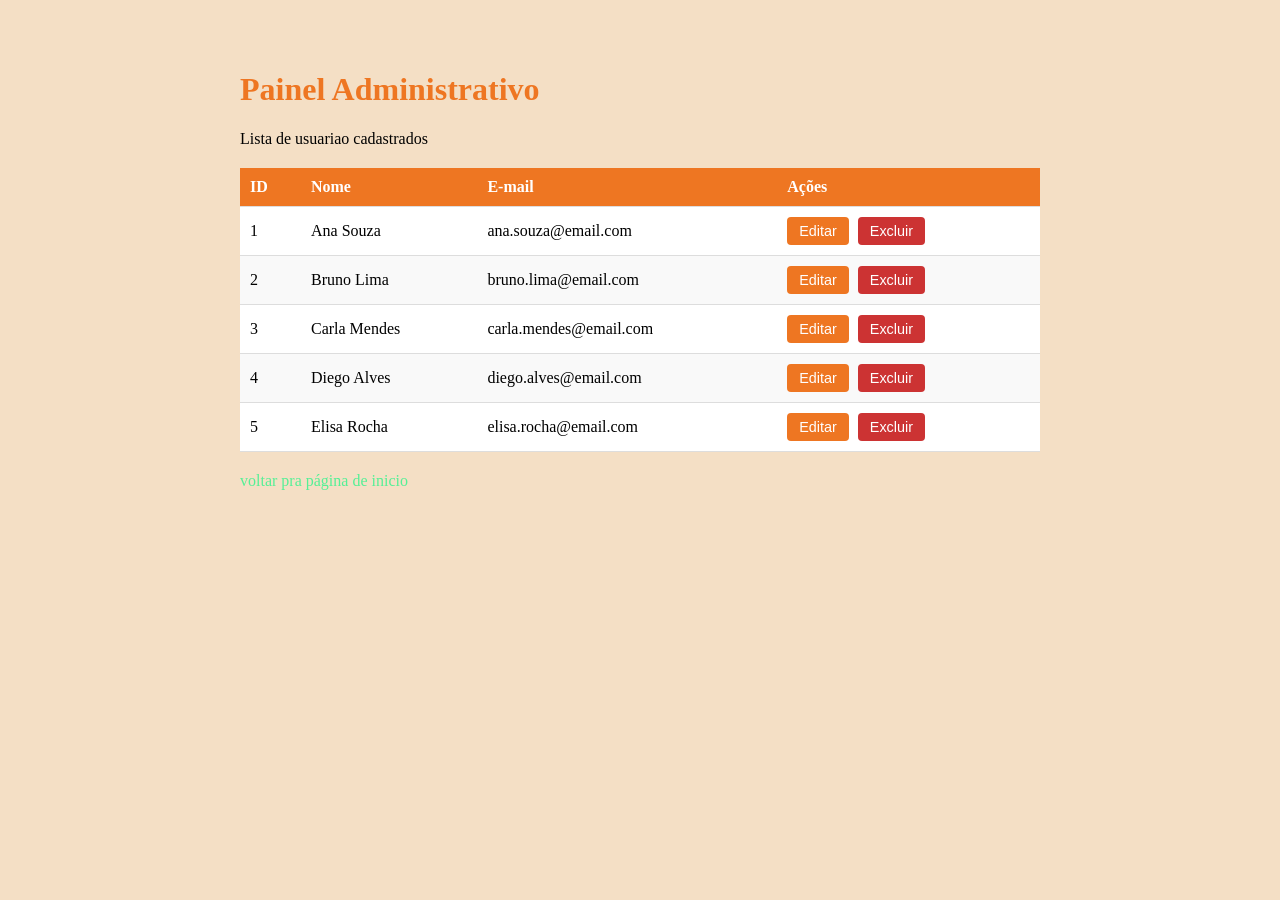
==== prg01_italo/pages/admin.html @ 0c641eb0 "adicionando fluxo de login com validacao e painel administrativo com tabela de usuarios" ====
<!DOCTYPE html>
<html lang="pt-br">
<head>
    <meta charset="UTF-8">
    <meta name="viewport" content="width=device-width, initial-scale=1.0">
    <title>Painel Administrativo - Hyperpes</title>
     <link rel="shortcut icon" href="../assets/images/favicon.ico" type="image/x-icon">
    <link rel="stylesheet" href="../assets/css/estilo.css">
</head>
<body style="background-color: rgba(230, 182, 121, 0.432);">
    
    <main class="admin-container">
        <h1>Painel Administrativo</h1>
        <p>Lista de usuariao cadastrados</p>

        <table class="tabela-usuarios">
             <thead>
                <tr>
                    <th>ID</th>
                    <th>Nome</th>
                    <th>E-mail</th>
                    <th>Ações</th>
                </tr>
            </thead>
            <tbody>
                <tr>
                    <td>1</td>
                    <td>Ana Souza</td>
                    <td>ana.souza@email.com</td>
                    <td>
                        <button class="btn-editar">Editar</button>
                        <button class="btn-excluir">Excluir</button>
                    </td>
                </tr>
                <tr>
                    <td>2</td>
                    <td>Bruno Lima</td>
                    <td>bruno.lima@email.com</td>
                    <td>
                        <button class="btn-editar">Editar</button>
                        <button class="btn-excluir">Excluir</button>
                    </td>
                </tr>
                <tr>
                    <td>3</td>
                    <td>Carla Mendes</td>
                    <td>carla.mendes@email.com</td>
                    <td>
                        <button class="btn-editar">Editar</button>
                        <button class="btn-excluir">Excluir</button>
                    </td>
                </tr>
                <tr>
                    <td>4</td>
                    <td>Diego Alves</td>
                    <td>diego.alves@email.com</td>
                    <td>
                        <button class="btn-editar">Editar</button>
                        <button class="btn-excluir">Excluir</button>
                    </td>
                </tr>
                <tr>
                    <td>5</td>
                    <td>Elisa Rocha</td>
                    <td>elisa.rocha@email.com</td>
                    <td>
                        <button class="btn-editar">Editar</button>
                        <button class="btn-excluir">Excluir</button>
                    </td>
                </tr>
            </tbody>
        </table>

        <a href="index.html" class="segundario">voltar pra página de inicio</a>
    </main>

</body>
</html>
---- prg01_italo/assets/css/estilo.css ----
.audio{
    color: rgb(150, 238, 18);
}

.video{
    color: red;
}

:root {
    --cor-principal: #EE7622;
    --cor-clara: #F7B98D;
    --cor-media: #EE7622;
    --cor-escura: #7A3B0E;
}

.cor-amostra {
    width: 100px;
    height: 100px;
    display: inline-block;
    border-radius: 8px;
    margin: 5px;
}

.cor-principal { background-color: var(--cor-principal); }
.cor-clara { background-color: var(--cor-clara); }
.cor-media { background-color: var(--cor-media); }
.cor-escura { background-color: var(--cor-escura); }

h1 {
    color: var(--cor-principal);
}

/* ---------- Menu de navegação ---------- */

/* Remove o estilo padrão de lista (bolinhas) e deixa os itens
   um do lado do outro, em vez de um embaixo do outro */

#menu ul{
    list-style: none;
    display: flex;
    gap: 20px;
    padding: 10px 20px;
    margin: 0;
    background-color: var(--cor-principal);
}

#menu li {
    padding: 0;             /* tira o padding duplicado do item */
}

/*Cada item do menu */
#menu li a{
    padding: 5px 10px;
    color: white;
    text-decoration: none;
    font-weight: bold;
}

/*efeito ao passar o mouse em cima do link*/
#menu li a:hover{
    color: var(--cor-escura);
    background-color: rgba(255, 255, 255, 0.2); 
    border-radius: 4px;
}

.segundario{
    text-decoration: none;
    color: rgb(85, 240, 150);
}

.segundario:hover{
    color: rgb(47, 125, 241);
    font-size: 22px;
    font-weight: bold;
}


/* Quando a tela for menor que 600px de largura, o menu
   empilha os itens verticalmente em vez de lado a lado */
@media (max-width: 600px) {
    #menu ul {
        flex-direction: column;
    }
}

img{
    max-width: 100%;
    height: auto;
}

iframe{
    max-width: 100%;
}

@media (max-width: 600px){
    iframe{
        width: 100%;
        height: 200px;
    }
}

audio{
    max-width: 100%;
}

.btn-login{
    display: inline-block;
    background-color: var(--cor-escura);
    color: white;
    text-decoration: none;
    font-weight: bold;
    padding: 8px 20px;
    border-radius: 6px;
    margin-top: 10px;
}

.btn-login:hover{
    background-color: var(--cor-clara);
}

.login-container {
    max-width: 350px;
    margin: 50px auto;
    padding: 20px;
    background-color: white;
    border-radius: 8px;
}

.campo {
    margin-bottom: 15px;
    display: flex;
    flex-direction: column;
}

.campo label {
    margin-bottom: 5px;
    font-weight: bold;
}

.campo input {
    padding: 8px;
    border: 1px solid #ccc;
    border-radius: 4px;
}

/* Borda vermelha quando o campo está inválido (classe adicionada via JS) */
.campo-invalido {
    border-color: red !important;
}

/* Mensagem de erro abaixo do campo */
.erro {
    color: red;
    font-size: 0.85em;
    min-height: 1em;
}

.admin-container {
    max-width: 800px;
    margin: 30px auto;
    padding: 20px;
}

.tabela-usuarios {
    width: 100%;
    border-collapse: collapse;
    background-color: white;
    margin: 20px 0;
}

.tabela-usuarios th,
.tabela-usuarios td {
    padding: 10px;
    text-align: left;
    border-bottom: 1px solid #ddd;
}

.tabela-usuarios th {
    background-color: var(--cor-principal);
    color: white;
}

/* Zebra: linhas alternadas com fundo levemente diferente, facilita leitura */
.tabela-usuarios tbody tr:nth-child(even) {
    background-color: #f9f9f9;
}

.btn-editar,
.btn-excluir {
    padding: 6px 12px;
    border: none;
    border-radius: 4px;
    color: white;
    cursor: pointer;
    margin-right: 5px;
    font-size: 0.9em;
}

.btn-editar {
    background-color: var(--cor-media);
}

.btn-editar:hover {
    background-color: var(--cor-escura);
}

.btn-excluir {
    background-color: #cc3333;
}

.btn-excluir:hover {
    background-color: #991f1f;
}

/* Responsividade: tabela vira scroll horizontal em telas pequenas,
   em vez de espremer as colunas e ficar ilegível */
@media (max-width: 600px) {
    .tabela-usuarios {
        display: block;
        overflow-x: auto;
        white-space: nowrap;
    }
}
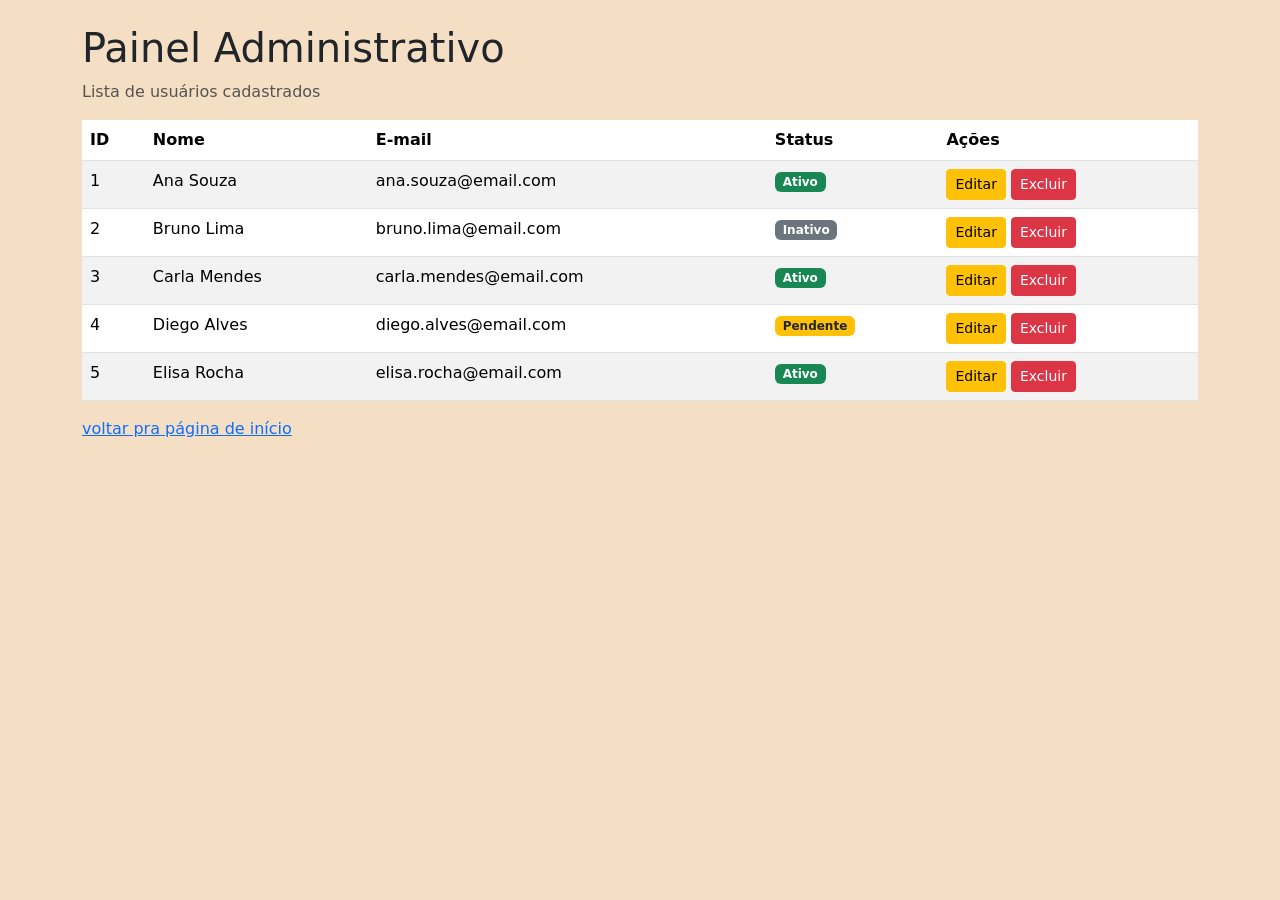
==== commit d417e4aa: "implementando bootstrap 5 no projeto e limpando css nao utilizado" ====
--- a/prg01_italo/pages/admin.html
+++ b/prg01_italo/pages/admin.html
@@ -6,73 +6,81 @@
     <title>Painel Administrativo - Hyperpes</title>
      <link rel="shortcut icon" href="../assets/images/favicon.ico" type="image/x-icon">
     <link rel="stylesheet" href="../assets/css/estilo.css">
+    <!--bootstrap-->
+    <link rel="stylesheet" href="../assets/css/bootstrap.min.css">
 </head>
 <body style="background-color: rgba(230, 182, 121, 0.432);">
     
-    <main class="admin-container">
-        <h1>Painel Administrativo</h1>
-        <p>Lista de usuariao cadastrados</p>
+    <main class="container mt-4">
+    <h1>Painel Administrativo</h1>
+    <p class="text-muted">Lista de usuários cadastrados</p>
 
-        <table class="tabela-usuarios">
-             <thead>
-                <tr>
-                    <th>ID</th>
-                    <th>Nome</th>
-                    <th>E-mail</th>
-                    <th>Ações</th>
-                </tr>
-            </thead>
-            <tbody>
-                <tr>
-                    <td>1</td>
-                    <td>Ana Souza</td>
-                    <td>ana.souza@email.com</td>
-                    <td>
-                        <button class="btn-editar">Editar</button>
-                        <button class="btn-excluir">Excluir</button>
-                    </td>
-                </tr>
-                <tr>
-                    <td>2</td>
-                    <td>Bruno Lima</td>
-                    <td>bruno.lima@email.com</td>
-                    <td>
-                        <button class="btn-editar">Editar</button>
-                        <button class="btn-excluir">Excluir</button>
-                    </td>
-                </tr>
-                <tr>
-                    <td>3</td>
-                    <td>Carla Mendes</td>
-                    <td>carla.mendes@email.com</td>
-                    <td>
-                        <button class="btn-editar">Editar</button>
-                        <button class="btn-excluir">Excluir</button>
-                    </td>
-                </tr>
-                <tr>
-                    <td>4</td>
-                    <td>Diego Alves</td>
-                    <td>diego.alves@email.com</td>
-                    <td>
-                        <button class="btn-editar">Editar</button>
-                        <button class="btn-excluir">Excluir</button>
-                    </td>
-                </tr>
-                <tr>
-                    <td>5</td>
-                    <td>Elisa Rocha</td>
-                    <td>elisa.rocha@email.com</td>
-                    <td>
-                        <button class="btn-editar">Editar</button>
-                        <button class="btn-excluir">Excluir</button>
-                    </td>
-                </tr>
-            </tbody>
-        </table>
+    <table class="table table-striped table-hover">
+        <thead>
+            <tr>
+                <th>ID</th>
+                <th>Nome</th>
+                <th>E-mail</th>
+                <th>Status</th>
+                <th>Ações</th>
+            </tr>
+        </thead>
+        <tbody>
+            <tr>
+                <td>1</td>
+                <td>Ana Souza</td>
+                <td>ana.souza@email.com</td>
+                <td><span class="badge bg-success">Ativo</span></td>
+                <td>
+                    <button class="btn btn-sm btn-warning">Editar</button>
+                    <button class="btn btn-sm btn-danger">Excluir</button>
+                </td>
+            </tr>
+            <tr>
+                <td>2</td>
+                <td>Bruno Lima</td>
+                <td>bruno.lima@email.com</td>
+                <td><span class="badge bg-secondary">Inativo</span></td>
+                <td>
+                    <button class="btn btn-sm btn-warning">Editar</button>
+                    <button class="btn btn-sm btn-danger">Excluir</button>
+                </td>
+            </tr>
+            <tr>
+                <td>3</td>
+                <td>Carla Mendes</td>
+                <td>carla.mendes@email.com</td>
+                <td><span class="badge bg-success">Ativo</span></td>
+                <td>
+                    <button class="btn btn-sm btn-warning">Editar</button>
+                    <button class="btn btn-sm btn-danger">Excluir</button>
+                </td>
+            </tr>
+            <tr>
+                <td>4</td>
+                <td>Diego Alves</td>
+                <td>diego.alves@email.com</td>
+                <td><span class="badge bg-warning text-dark">Pendente</span></td>
+                <td>
+                    <button class="btn btn-sm btn-warning">Editar</button>
+                    <button class="btn btn-sm btn-danger">Excluir</button>
+                </td>
+            </tr>
+            <tr>
+                <td>5</td>
+                <td>Elisa Rocha</td>
+                <td>elisa.rocha@email.com</td>
+                <td><span class="badge bg-success">Ativo</span></td>
+                <td>
+                    <button class="btn btn-sm btn-warning">Editar</button>
+                    <button class="btn btn-sm btn-danger">Excluir</button>
+                </td>
+            </tr>
+        </tbody>
+    </table>
 
-        <a href="index.html" class="segundario">voltar pra página de inicio</a>
-    </main>
+    <a href="index.html">voltar pra página de início</a>
+</main>
 
 </body>
 </html>
--- a/prg01_italo/assets/css/estilo.css
+++ b/prg01_italo/assets/css/estilo.css
@@ -30,38 +30,6 @@
     color: var(--cor-principal);
 }
 
-/* ---------- Menu de navegação ---------- */
-
-/* Remove o estilo padrão de lista (bolinhas) e deixa os itens
-   um do lado do outro, em vez de um embaixo do outro */
-
-#menu ul{
-    list-style: none;
-    display: flex;
-    gap: 20px;
-    padding: 10px 20px;
-    margin: 0;
-    background-color: var(--cor-principal);
-}
-
-#menu li {
-    padding: 0;             /* tira o padding duplicado do item */
-}
-
-/*Cada item do menu */
-#menu li a{
-    padding: 5px 10px;
-    color: white;
-    text-decoration: none;
-    font-weight: bold;
-}
-
-/*efeito ao passar o mouse em cima do link*/
-#menu li a:hover{
-    color: var(--cor-escura);
-    background-color: rgba(255, 255, 255, 0.2); 
-    border-radius: 4px;
-}
 
 .segundario{
     text-decoration: none;
@@ -74,15 +42,6 @@
     font-weight: bold;
 }
 
-
-/* Quando a tela for menor que 600px de largura, o menu
-   empilha os itens verticalmente em vez de lado a lado */
-@media (max-width: 600px) {
-    #menu ul {
-        flex-direction: column;
-    }
-}
-
 img{
     max-width: 100%;
     height: auto;
@@ -90,134 +49,38 @@
 
 iframe{
     max-width: 100%;
-}
-
-@media (max-width: 600px){
-    iframe{
-        width: 100%;
-        height: 200px;
-    }
+    width: 100%;
+    height: 200px;
 }
 
 audio{
     max-width: 100%;
 }
 
-.btn-login{
-    display: inline-block;
+/* Faz o footer "grudar" no fim da tela, mesmo em páginas com pouco conteúdo */
+html, body {
+    height: 100%;
+}
+
+body {
+    display: flex;
+    flex-direction: column;
+    min-height: 100vh;
+}
+
+main {
+    flex: 1;   /* o main "cresce" para ocupar o espaço disponível,
+                  empurrando o footer para baixo */
+}
+
+footer {
     background-color: var(--cor-escura);
     color: white;
-    text-decoration: none;
-    font-weight: bold;
-    padding: 8px 20px;
-    border-radius: 6px;
-    margin-top: 10px;
+    text-align: center;
+    padding: 20px;
+    margin-top: 40px;
 }
 
-.btn-login:hover{
-    background-color: var(--cor-clara);
-}
-
-.login-container {
-    max-width: 350px;
-    margin: 50px auto;
-    padding: 20px;
-    background-color: white;
-    border-radius: 8px;
-}
-
-.campo {
-    margin-bottom: 15px;
-    display: flex;
-    flex-direction: column;
-}
-
-.campo label {
-    margin-bottom: 5px;
-    font-weight: bold;
-}
-
-.campo input {
-    padding: 8px;
-    border: 1px solid #ccc;
-    border-radius: 4px;
-}
-
-/* Borda vermelha quando o campo está inválido (classe adicionada via JS) */
-.campo-invalido {
-    border-color: red !important;
-}
-
-/* Mensagem de erro abaixo do campo */
-.erro {
-    color: red;
-    font-size: 0.85em;
-    min-height: 1em;
-}
-
-.admin-container {
-    max-width: 800px;
-    margin: 30px auto;
-    padding: 20px;
-}
-
-.tabela-usuarios {
-    width: 100%;
-    border-collapse: collapse;
-    background-color: white;
-    margin: 20px 0;
-}
-
-.tabela-usuarios th,
-.tabela-usuarios td {
-    padding: 10px;
-    text-align: left;
-    border-bottom: 1px solid #ddd;
-}
-
-.tabela-usuarios th {
-    background-color: var(--cor-principal);
-    color: white;
-}
-
-/* Zebra: linhas alternadas com fundo levemente diferente, facilita leitura */
-.tabela-usuarios tbody tr:nth-child(even) {
-    background-color: #f9f9f9;
-}
-
-.btn-editar,
-.btn-excluir {
-    padding: 6px 12px;
-    border: none;
-    border-radius: 4px;
-    color: white;
-    cursor: pointer;
-    margin-right: 5px;
-    font-size: 0.9em;
-}
-
-.btn-editar {
-    background-color: var(--cor-media);
-}
-
-.btn-editar:hover {
-    background-color: var(--cor-escura);
-}
-
-.btn-excluir {
-    background-color: #cc3333;
-}
-
-.btn-excluir:hover {
-    background-color: #991f1f;
-}
-
-/* Responsividade: tabela vira scroll horizontal em telas pequenas,
-   em vez de espremer as colunas e ficar ilegível */
-@media (max-width: 600px) {
-    .tabela-usuarios {
-        display: block;
-        overflow-x: auto;
-        white-space: nowrap;
-    }
-}
+footer a {
+    color: var(--cor-clara);
+}
